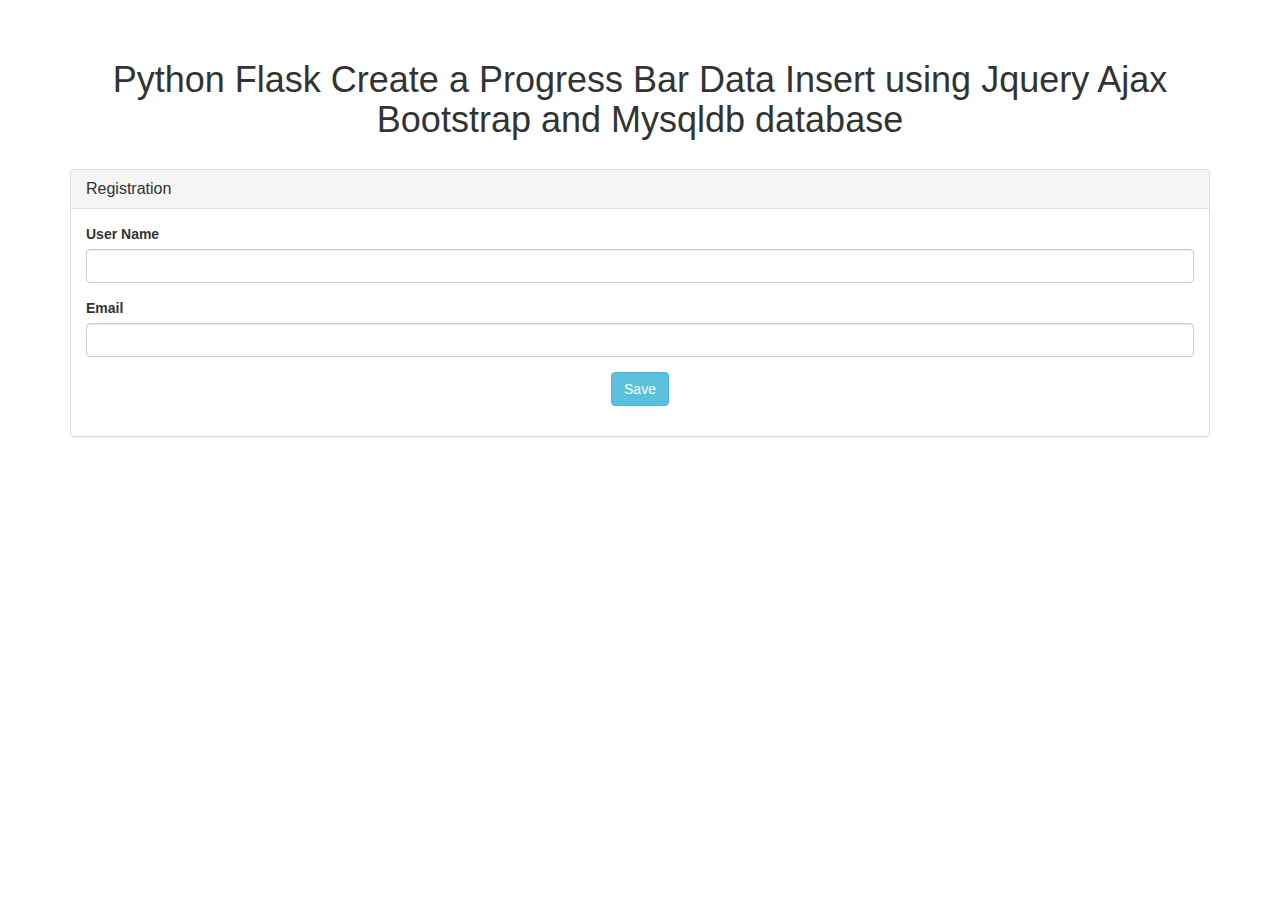
==== templates/index2.html @ a1b506e5 "Starting this project under GIT" ====
<!DOCTYPE html>
<html>
 <head>
  <title>Python Flask Create a Progress Bar Data Insert using Jquery Ajax Bootstrap and Mysqldb database</title>
    <script src="https://ajax.googleapis.com/ajax/libs/jquery/3.1.0/jquery.min.js"></script>
  <link rel="stylesheet" href="https://maxcdn.bootstrapcdn.com/bootstrap/3.3.6/css/bootstrap.min.css" />
  <script src="https://maxcdn.bootstrapcdn.com/bootstrap/3.3.7/js/bootstrap.min.js"></script>

<script>
 $(document).ready(function(){
 $('#sample_form').on('submit', function(event){
   event.preventDefault();
   var count_error = 0;

   if($('#username').val() == '')
   {
    $('#first_name_error').text('User Name is required');
    count_error++;
   }
   else
   {
    $('#first_name_error').text('');
   }

   if($('#useremail').val() == '')
   {
    $('#last_name_error').text('Email is required');
    count_error++;
   }
   else
   {
    $('#last_name_error').text('');
   }

   if(count_error == 0)
   {
    $.ajax({
   url:"/ajaxprogressbar",
   method:"POST",
   data:$(this).serialize(),
   beforeSend:function()
   {
    $('#save').attr('disabled', 'disabled');
    $('#process').css('display', 'block');
   },
   success:function(data)
   {
    var percentage = 0;

    var timer = setInterval(function(){
     percentage = percentage + 20;
     progress_bar_process(percentage, timer,data);
    }, 1000);
   }
  })
   }
   else
   {
    return false;
   }

  });

  function progress_bar_process(percentage, timer,data)
  {
 $('.progress-bar').css('width', percentage + '%');
 if(percentage > 100)
 {
  clearInterval(timer);
  $('#sample_form')[0].reset();
  $('#process').css('display', 'none');
  $('.progress-bar').css('width', '0%');
  $('#save').attr('disabled', false);
  $('#success_message').html(data);
  setTimeout(function(){
   $('#success_message').html('');
  }, 5000);
 }
  }

 });
</script>
 </head>
 <body>
  <br />
  <br />
  <div class="container">
   <h1 align="center">Python Flask Create a Progress Bar Data Insert using Jquery Ajax Bootstrap and Mysqldb database</h1>
   <br />
   <div class="panel panel-default">
    <div class="panel-heading">
     <h3 class="panel-title">Registration</h3>
    </div>
      <div class="panel-body">
       <span id="success_message"></span>
       <form method="post" id="sample_form">
     <div class="form-group">
        <label>User Name</label>
         <input type="text" name="username" id="username" class="form-control" />
         <span id="first_name_error" class="text-danger"></span>
        </div>
  <div class="form-group">
         <label>Email</label>
         <input type="text" name="useremail" id="useremail" class="form-control" />
         <span id="last_name_error" class="text-danger"></span>
        </div>
  <div class="form-group" align="center">
         <input type="submit" name="save" id="save" class="btn btn-info" value="Save" />
        </div>
       </form>
       <div class="form-group" id="process" style="display:none;">
        <div class="progress">
       <div class="progress-bar progress-bar-striped active bg-success" role="progressbar" aria-valuemin="0" aria-valuemax="100" style=""></div>
      </div>
       </div>
      </div>
     </div>
  </div>
 </body>
</html>
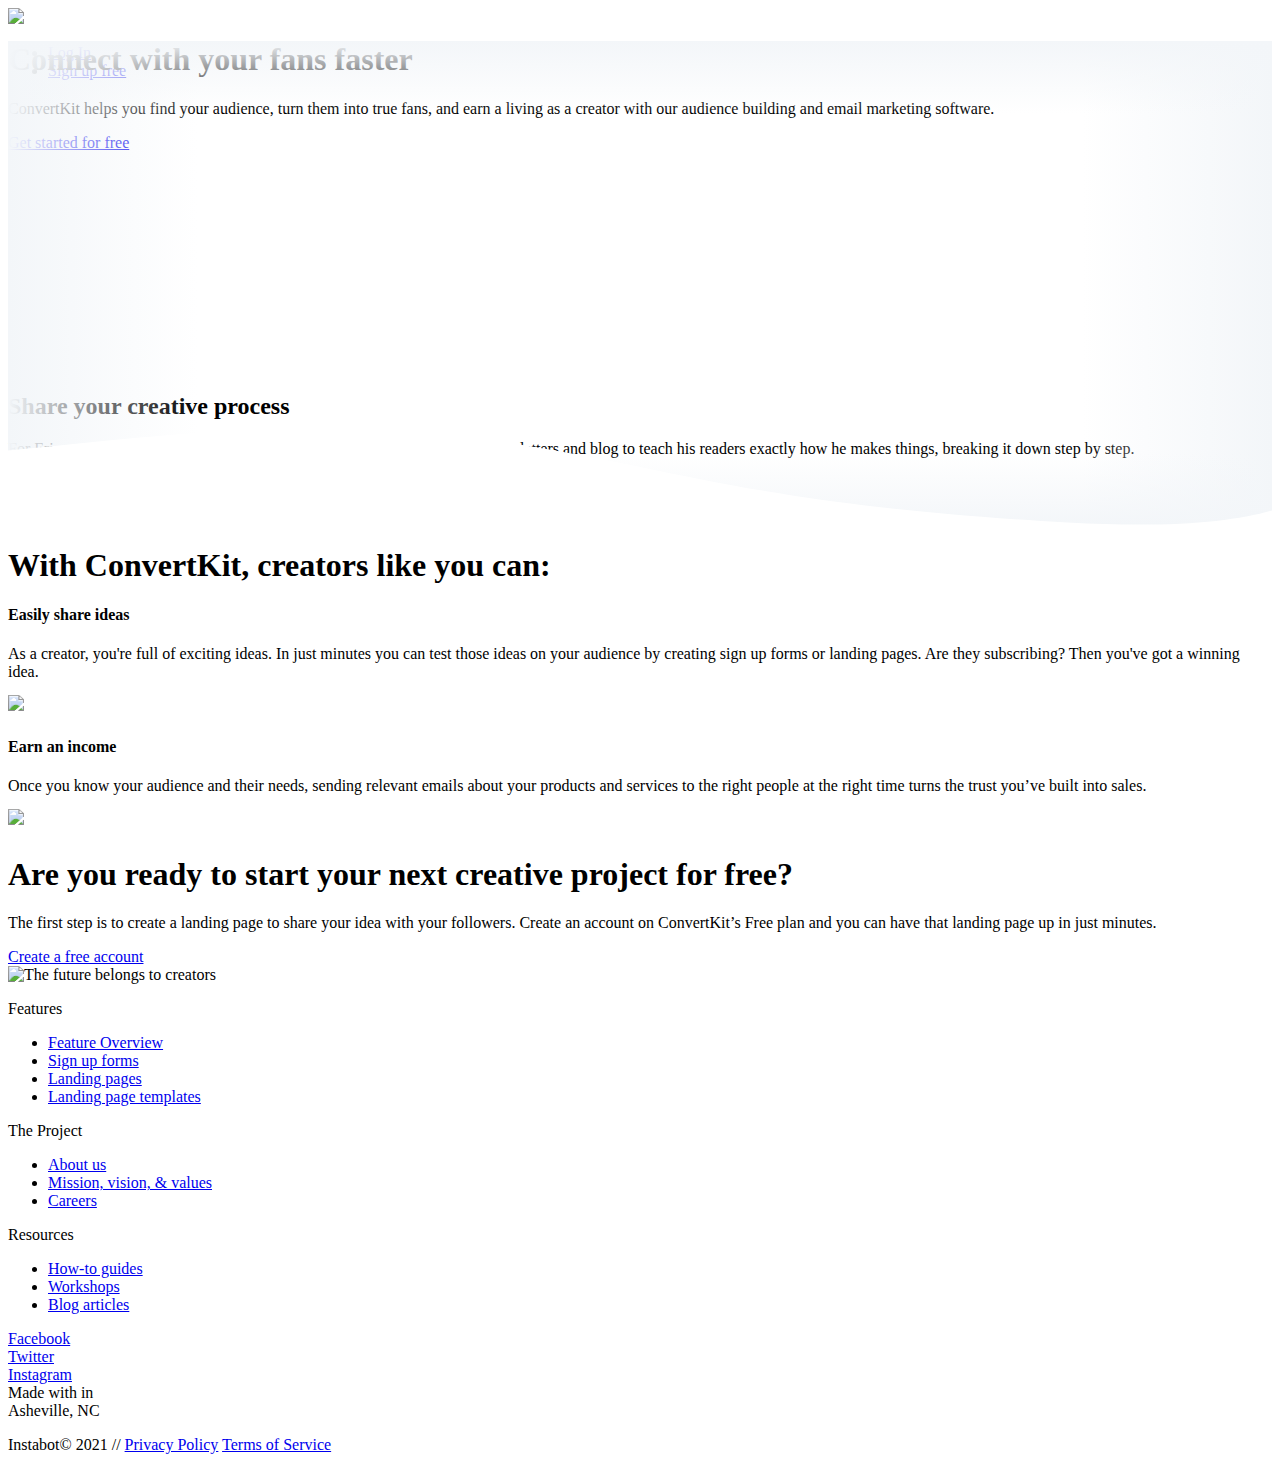
==== commit a4ea9b91: "Clean CSS and Update HTML" ====
--- a/templates/index2.html
+++ b/templates/index2.html
@@ -1,120 +1,851 @@
 <!DOCTYPE html>
-<html>
- <head>
-  <title>Python Flask Create a Progress Bar Data Insert using Jquery Ajax Bootstrap and Mysqldb database</title>
-    <script src="https://ajax.googleapis.com/ajax/libs/jquery/3.1.0/jquery.min.js"></script>
-  <link rel="stylesheet" href="https://maxcdn.bootstrapcdn.com/bootstrap/3.3.6/css/bootstrap.min.css" />
-  <script src="https://maxcdn.bootstrapcdn.com/bootstrap/3.3.7/js/bootstrap.min.js"></script>
-
-<script>
- $(document).ready(function(){
- $('#sample_form').on('submit', function(event){
-   event.preventDefault();
-   var count_error = 0;
-
-   if($('#username').val() == '')
-   {
-    $('#first_name_error').text('User Name is required');
-    count_error++;
-   }
-   else
-   {
-    $('#first_name_error').text('');
-   }
-
-   if($('#useremail').val() == '')
-   {
-    $('#last_name_error').text('Email is required');
-    count_error++;
-   }
-   else
-   {
-    $('#last_name_error').text('');
-   }
-
-   if(count_error == 0)
-   {
-    $.ajax({
-   url:"/ajaxprogressbar",
-   method:"POST",
-   data:$(this).serialize(),
-   beforeSend:function()
-   {
-    $('#save').attr('disabled', 'disabled');
-    $('#process').css('display', 'block');
-   },
-   success:function(data)
-   {
-    var percentage = 0;
-
-    var timer = setInterval(function(){
-     percentage = percentage + 20;
-     progress_bar_process(percentage, timer,data);
-    }, 1000);
-   }
-  })
-   }
-   else
-   {
-    return false;
-   }
-
+<html class="overflow-x-hidden no-js" lang="en-US">
+<meta http-equiv="content-type" content="text/html;charset=UTF-8" />
+
+<head>
+<title>Instabot</title>
+
+
+<link rel="stylesheet" id="convertkit-tailwindcss-css" href="static/css/tailwind.css">
+<link rel="stylesheet" id='convertkit-wp-styles-css' href="static/css/styles.min.css">
+<script type='text/javascript' src='https://code.jquery.com/jquery-3.4.1.min.js' id='jquery-js'></script>
+
+
+</head>
+
+
+<!-- This look like the correct space in body -->
+
+<body class="home page-template page-template-page--home page-template-page--home-php page page-id-38 group-blog overflow-x-hidden leading-relaxed text-gray-700 font-normal min-h-screen bg-white min-h-screen flex flex-col antialiased">
+
+<!-- This look like for the fonts -->
+<link href="https://fonts.googleapis.com/css?family=Open+Sans:400,400i,600,600i,700,700i|Domine:400,700&amp;subset=latin-ext" rel="stylesheet">
+
+
+<header class="bg-gray-100 header header--left header--home">
+
+
+
+
+<!-- NAV BAR-->
+
+<nav id="mega-nav" class="navbar navbar--dark">
+  <div class="container relative">
+    <div class="pl-20 navbar-header sm:pl-0">
+
+      <a href="#"><img src="static/img/logo.png" style="width:200px"></a>
+
+    </div>
+
+
+    <div id="navbar" class="navbar-collapse navbar-collapse--bg collapse menu-large menu-mega">
+      <ul class="items-center nav navbar-nav navbar-right menu sm:flex">
+
+
+        <!-- Nav Item: Log In -->
+        <li class="menu-item">
+          <a class="menu-title" href="https://app.convertkit.com/users/login" data-cta-name="header-menu-item">Log In</a>
+        </li>
+
+        <!-- Nav Item: Main CTA -->
+        <li class="mb-20 text-center menu-btn sm:mb-0 menu-item">
+          <a href="https://app.convertkit.com/users/signup?plan=free-limited" data-cta-name="header-menu-item">Sign up free</a>
+        </li>
+      </ul>
+    </div>
+    <!--/.nav-collapse -->
+  </div>
+</nav>
+</header>
+
+
+
+
+
+<style>.video__home {
+	width: 100%
+}
+
+@media all and (min-width:768px) {
+	.video__home {
+		width: 580px
+	}
+}
+
+@media all and (min-width:992px) {
+	.video__home {
+		width: 680px
+	}
+}
+
+@media all and (min-width:1200px) {
+	.video__home {
+		width: 880px
+	}
+}
+
+.video video {
+	max-width: 100%
+}
+
+.video .inner-fade {
+	width: 100%;
+	height: 100%;
+	top: 0;
+	left: 0;
+	position: absolute;
+	background-repeat: no-repeat
+}
+
+.video .left {
+	background: -webkit-gradient(linear, left top, right top, from(#f3f6f9), color-stop(15%, rgba(243, 246, 249, 0)));
+	background: -webkit-linear-gradient(left, #f3f6f9, rgba(243, 246, 249, 0) 15%);
+	background: linear-gradient(90deg, #f3f6f9, rgba(243, 246, 249, 0) 15%)
+}
+
+.video .top {
+	background: -webkit-gradient(linear, left bottom, left top, from(#f3f6f9), color-stop(15%, rgba(243, 246, 249, 0)));
+	background: -webkit-linear-gradient(bottom, #f3f6f9, rgba(243, 246, 249, 0) 15%);
+	background: linear-gradient(0deg, #f3f6f9, rgba(243, 246, 249, 0) 15%)
+}
+
+.video .right {
+	background: -webkit-gradient(linear, right top, left top, from(#f3f6f9), color-stop(15%, rgba(243, 246, 249, 0)));
+	background: -webkit-linear-gradient(right, #f3f6f9, rgba(243, 246, 249, 0) 15%);
+	background: linear-gradient(-90deg, #f3f6f9, rgba(243, 246, 249, 0) 15%)
+}
+
+.video .bottom {
+	background: -webkit-gradient(linear, left top, left bottom, from(#f3f6f9), color-stop(15%, rgba(243, 246, 249, 0)));
+	background: -webkit-linear-gradient(top, #f3f6f9, rgba(243, 246, 249, 0) 15%);
+	background: linear-gradient(180deg, #f3f6f9, rgba(243, 246, 249, 0) 15%)
+}
+
+@media all and (min-width:768px) {
+	.home-wrapper {
+		margin-top: -60px;
+		position: relative
+	}
+}
+
+.home-creator .creator-quote blockquote {
+	border-color: #dce1e5
+}
+
+.home-creator-watch {
+	left: 50%;
+	top: 55%;
+	background-color: rgba(255, 255, 255, .8);
+	padding: 15px 22px;
+	border-radius: 10rem;
+	-webkit-transform: translate(-50%, -50%);
+	-ms-transform: translate(-50%, -50%);
+	transform: translate(-50%, -50%)
+}
+
+.home-creator-watch:hover {
+	background-color: #fff
+}
+
+@media all and (min-width:768px) {
+	.home-creator .creator-image {
+		width: 550px
+	}
+}
+
+@media all and (min-width:992px) {
+	.home-creator .creator-image {
+		width: 600px
+	}
+}
+
+@media all and (min-width:1200px) {
+	.home-creator .creator-image {
+		width: 765px
+	}
+}
+
+.home-creator .creator-landing-page {
+	max-width: 250px;
+	width: 80%
+}
+
+@media all and (min-width:1200px) {
+	.home-creator .creator-landing-page {
+		max-width: 310px;
+		width: 100%
+	}
+}
+
+.home-creator .creator-landing-page-eric {
+	bottom: -80px;
+	right: 10px
+}
+
+@media all and (min-width:480px) {
+	.home-creator .creator-landing-page-eric {
+		right: 55px
+	}
+}
+
+@media all and (min-width:768px) {
+	.home-creator .creator-landing-page-eric {
+		right: 60px;
+		bottom: -90px
+	}
+}
+
+@media all and (min-width:992px) {
+	.home-creator .creator-landing-page-eric {
+		right: 90px
+	}
+}
+
+.home-creator .creator-landing-page-deb {
+	bottom: -90px;
+	right: 10px
+}
+
+@media all and (min-width:480px) {
+	.home-creator .creator-landing-page-deb {
+		right: 95px;
+		bottom: -80px
+	}
+}
+
+@media all and (min-width:768px) {
+	.home-creator .creator-landing-page-deb {
+		right: 120px;
+		bottom: -65px
+	}
+}
+
+@media all and (min-width:992px) {
+	.home-creator .creator-landing-page-deb {
+		right: 80px;
+		bottom: -60px
+	}
+}
+
+@media all and (min-width:1200px) {
+	.home-creator .creator-landing-page-deb {
+		right: 3px;
+		bottom: -10px
+	}
+}
+
+.home-creator .creator-landing-page-glo {
+	bottom: -80px;
+	left: 50px
+}
+
+@media all and (min-width:768px) {
+	.home-creator .creator-landing-page-glo {
+		bottom: -90px
+	}
+}
+
+@media all and (min-width:992px) {
+	.home-creator .creator-landing-page-glo {
+		bottom: -60px
+	}
+}
+
+@media all and (min-width:1200px) {
+	.home-creator .creator-landing-page-glo {
+		bottom: -30px
+	}
+}
+
+.home-creator .creator-landing-page-barron {
+	bottom: -80px;
+	left: 60px
+}
+
+@media all and (min-width:768px) {
+	.home-creator .creator-landing-page-barron {
+		bottom: -90px
+	}
+}
+
+@media all and (min-width:992px) {
+	.home-creator .creator-landing-page-barron {
+		left: 70px;
+		bottom: -60px
+	}
+}
+
+@media all and (min-width:1200px) {
+	.home-creator .creator-landing-page-barron {
+		bottom: -50px
+	}
+}
+
+.home-creator-left .creator-image {
+	margin-left: -80px;
+	max-width: 760px;
+	padding-right: 20px
+}
+
+@media all and (min-width:768px) {
+	.home-creator-left .creator-image {
+		margin-left: -160px
+	}
+}
+
+@media all and (min-width:992px) {
+	.home-creator-left .creator-image {
+		margin-left: -130px;
+		padding-right: 30px
+	}
+}
+
+@media all and (min-width:1200px) {
+	.home-creator-right .creator-quote {
+		margin-right: 90px
+	}
+}
+
+.home-creator-right .creator-image {
+	margin-right: -80px;
+	margin-left: 20px;
+	max-width: 760px
+}
+
+@media all and (min-width:768px) {
+	.home-creator-right .creator-image {
+		margin-left: 30px;
+		margin-right: -160px
+	}
+}
+
+@media all and (min-width:992px) {
+	.home-creator-right .creator-image {
+		margin-right: -130px
+	}
+}
+
+.home .number-row img {
+	max-width: 90%
+}
+
+@media all and (min-width:480px) {
+	.home .number-row img {
+		max-width: 358px
+	}
+}
+
+@media all and (min-width:768px) {
+	.home .number-row .img-share-ideas {
+		-webkit-transform: translate(0, -11%);
+		-ms-transform: translate(0, -11%);
+		transform: translate(0, -11%)
+	}
+}
+
+@media all and (min-width:992px) {
+	.home .number-row .img-share-ideas {
+		-webkit-transform: translate(0, -19%);
+		-ms-transform: translate(0, -19%);
+		transform: translate(0, -19%)
+	}
+}
+
+@media all and (min-width:1200px) {
+	.home .number-row .img-share-ideas {
+		-webkit-transform: translate(0, -13%);
+		-ms-transform: translate(0, -13%);
+		transform: translate(0, -13%)
+	}
+}
+
+@media all and (min-width:768px) {
+	.home .number-row .img-connect-audience {
+		-webkit-transform: translate(0, -15%);
+		-ms-transform: translate(0, -15%);
+		transform: translate(0, -15%)
+	}
+}
+
+@media all and (min-width:992px) {
+	.home .number-row .img-connect-audience {
+		-webkit-transform: translate(0, -14%);
+		-ms-transform: translate(0, -14%);
+		transform: translate(0, -14%)
+	}
+}
+
+@media all and (min-width:1200px) {
+	.home .number-row .img-connect-audience {
+		-webkit-transform: translate(0, -13%);
+		-ms-transform: translate(0, -13%);
+		transform: translate(0, -13%)
+	}
+}
+
+@media all and (min-width:768px) {
+	.home .number-row .img-earn-income {
+		-webkit-transform: translate(0, -10%);
+		-ms-transform: translate(0, -10%);
+		transform: translate(0, -10%)
+	}
+}
+
+@media all and (min-width:992px) {
+	.home .number-row .img-earn-income {
+		-webkit-transform: translate(0, -8%);
+		-ms-transform: translate(0, -8%);
+		transform: translate(0, -8%)
+	}
+}
+
+@media all and (min-width:1200px) {
+	.home .number-row .img-earn-income {
+		-webkit-transform: translate(0, -13%);
+		-ms-transform: translate(0, -13%);
+		transform: translate(0, -13%)
+	}
+}
+
+@media all and (max-width:767px) {
+	.creator-image-container {
+		-webkit-box-ordinal-group: 3;
+		-ms-flex-order: 2;
+		order: 2
+	}
+}
+
+@media all and (max-width:767px) {
+	.creator-quote {
+		-webkit-box-ordinal-group: 2;
+		-ms-flex-order: 1;
+		order: 1
+	}
+}
+
+.header-lpc {
+	background-position: center 15%;
+	background-image: url(static/img/background-top_890.jpg)
+}
+
+.header-lpc-image {
+	max-width: 594px
+}
+
+@media all and (min-width:992px) {
+	.header-lpc-image {
+		right: -37px
+	}
+}
+
+@media all and (min-width:768px) {
+	.header-lpc {
+		background-image: url(static/img/background-top_1438.jpg)
+	}
+}
+
+@media all and (min-width:992px) {
+	.header-lpc {
+		background-image: url(static/img/background-top_2227.jpg)
+	}
+}
+
+@media all and (min-width:1200px) {
+	.header-lpc {
+		background-image: url(static/img/background-top_2450.jpg)
+	}
+}
+
+.header-lpc:before {
+	background: -webkit-linear-gradient(138.45deg, #fb6970 23.68%, #ecb871 101.6%), #fb6970;
+	background: linear-gradient(311.55deg, #fb6970 23.68%, #ecb871 101.6%), #fb6970;
+	content: "";
+	position: absolute;
+	opacity: .9;
+	width: 100%;
+	height: 100%;
+	left: 0;
+	top: 0
+}
+
+</style>
+
+
+
+
+
+
+
+
+
+<style >.whats-new-img-workshop{max-width:125px}.whats-new-img-issue{-ms-flex-item-align:center;-ms-grid-row-align:center;align-self:center}@media all and (min-width:992px) and (max-width:1199px){.whats-new-img-issue{-ms-flex-item-align:start;align-self:flex-start}}.whats-new-img-issue img{max-width:99px}@media all and (min-width:992px) and (max-width:1199px){.whats-new-img-issue img{max-width:75px}}.whats-new-grid{-ms-grid-columns:1fr;grid-template-columns:1fr;grid-auto-rows:1fr;grid-column-gap:30px}@media all and (min-width:992px){.whats-new-grid{-ms-grid-columns:1fr 1fr 1fr;grid-template-columns:1fr 1fr 1fr}}@media all and (min-width:992px) and (max-width:1199px){.whats-new-content{-webkit-box-orient:vertical;-webkit-box-direction:normal;-ms-flex-direction:column;flex-direction:column}}.whats-new-description{-webkit-box-flex:1;-ms-flex-positive:1;flex-grow:1}@media all and (min-width:992px) and (max-width:1199px){.whats-new-description{-webkit-box-flex:0;-ms-flex-positive:0;flex-grow:0}}
+</style>
+
+
+
+
+<!--/  First Click to action  -->
+
+
+
+<div class="bg-gray-100 home-wrapper">
+    <div class="container sm:mb-50 mt-100 sm:mt-30">
+    <div class="items-center mx-auto row row-flex max-width--norm">
+      <div class="mb-20 col-base-12 col-sm-5 sm:mb-0 sm:pt-100 md:pt-50 lg:pt-0">
+        <h1 class="m-0">Connect with your fans faster </h1>
+        <p class="mt-20 text-gray-700 text-md mb-30">
+          ConvertKit helps you find your audience, turn them into true fans, and earn a living as a creator with our audience building and email marketing software.
+        </p>
+        <div data-proof-id="banner-1"></div>
+        <div class="_buttons lg:flex">
+          <a href="https://app.convertkit.com/users/signup?plan=free-limited" data-cta-name="create-free-account" class="mb-10 mr-10 font-semibold btn btn-lg btn-primary" role="button">
+            Get started for free
+          </a>
+
+        </div>
+      </div>
+      <div class="col-base-12 col-sm-6 col-sm-offset-1">
+        <div>
+          <div class="relative video video__home">
+            <video autoplay loop muted playsinline poster="static/img/video-poster-calvin.jpg">
+              <source src="static/img/ck-product-demonstration-padding-calvin.mp4" type="video/mp4">
+              Your browser does not support the video tag. Please upgrade your browser.
+            </video>
+
+            <div class="inner-fade left"></div>
+            <div class="inner-fade right"></div>
+            <div class="inner-fade top"></div>
+            <div class="inner-fade bottom"></div>
+
+          </div>
+        </div>
+      </div>
+    </div>
+  </div>
+
+
+
+
+<!--/  Section temoignage client   -->
+
+
+
+<div class="container">
+    <div class="items-center row row-flex max-w-norm mb-128 home-creator home-creator-left">
+
+
+      <div class="relative creator-image-container">
+
+        <div class="creator-image">
+          <div class="sm:relative">
+            <span class="cursor-pointer text-inherit video-btn" data-toggle="modal" data-target="#creatorVideoModal" data-src="https://www.youtube.com/embed/KDF9JYHFmrU" data-cta-name="creator-story-video" data-segment-interaction="general" data-interaction-type="click">
+              <button class="absolute text-sm font-semibold home-creator-watch transition--all" style="width:208px;">
+                <i class="mr-5 fas fa-play"></i>
+                Watch Eric's Story
+              </button>
+            </span>
+            <img src="https://3j6x6z2bx1qq1aawwt3b6y0a-wpengine.netdna-ssl.com/wp-content/themes/ConvertKit/assets/images/pages/home/eric-profile-blob.jpg" alt="" />
+          </div>
+        </div>
+
+        <div class="absolute creator-landing-page creator-landing-page-eric">
+          <img class="lazy" data-src="https://3j6x6z2bx1qq1aawwt3b6y0a-wpengine.netdna-ssl.com/wp-content/themes/ConvertKit/assets/images/pages/home/landing-page-eric.png" alt="" />
+        </div>
+
+     </div>
+
+
+
+
+
+      <div class="col-base-12 col-sm-6 col-lg-5 col-lg-offset-1 creator-quote">
+        <h2>Share your creative process</h2>
+        <p>For Eric, success as a muralist means authenticity in his work. He uses his newsletters and blog to teach his readers exactly how he makes things, breaking it down step by step.</p>
+        <blockquote class="blockquote-sm hypens-none">
+          <span class="text-gray-700">
+            “I wasn’t doing it to get their sales, I was doing it because <strong>I really wanted to share.</strong>”
+          </span>
+          <p class="mt-10 text-xs not-italic font-semibold text-gray-600 text-uppercase">- Eric Friedensohn (Aka Efdot), Muralist</p>
+        </blockquote>
+      </div>
+    </div>
+  </div>
+
+
+
+
+  <!-- Code pour faire la vague-->
+
+  <div class="relative pt-100">
+    <div style="position: absolute;bottom: -1px;line-height: 0;padding: 0;width: 100%;"> <svg width="1440" height="98" viewBox="0 0 1440 98" fill="none" xmlns="http://www.w3.org/2000/svg" style="width: 100%;" preserveAspectRatio="none">
+        <path d="M586.203 15.8956C774.268 42.4389 862.799 76.6302 1207.42 93.501C1320.4 99.032 1393.38 93.2301 1441 81.1469L1441 98H0V21.5267C141.248 10.501 349.055 -17.575 586.203 15.8956Z" fill="white"></path>
+      </svg>
+    </div>
+  </div>
+</div>
+
+
+
+
+
+<!--  THE PROCESSUS FLOW-->
+
+
+
+
+<div class="container mt-50">
+  <div class="sm:text-center mb-75">
+    <h1>With ConvertKit, creators like you can:</h1>
+  </div>
+  <div class="row ">
+    <div class="col-base-12 col-lg-8 col-lg-offset-2">
+      <div class="relative row number-row number-row-animate animate-this animate--hold animate--once pb-50 sm:mt-30 lg:mt-10" data-animation="num-height">
+        <div class="col-base-12 col-sm-6" data-number="1">
+          <div class="pl-30 sm:pl-20">
+            <h4 class="pl-20 mt-0 sm:pl-0">Easily share ideas</h4>
+            <p class="pl-20 sm:pl-0">As a creator, you're full of exciting ideas. In just minutes you can test those ideas on your
+              audience by creating sign up forms or landing pages. Are they subscribing? Then you've got a winning idea.</p>
+          </div>
+        </div>
+        <div class="col-base-12 col-sm-6 sm:text-center">
+          <img class="lazy img-share-ideas ml-30 sm:ml-0" src="static/img/illustration-landing-page.png">
+
+        </div>
+      </div>
+
+
+      <div class="row number-row">
+        <div class="col-base-12 col-sm-6" data-number="3">
+          <div class="pl-30 sm:pl-20">
+            <h4 class="pl-20 mt-0 sm:pl-0">Earn an income</h4>
+            <p class="pl-20 sm:pl-0">Once you know your audience and their needs, sending relevant emails about your products and
+              services to the right people at the right time turns the trust you’ve built into sales.</p>
+          </div>
+        </div>
+        <div class="col-base-12 col-sm-6 sm:text-center">
+          <img class="lazy img-earn-income ml-30 sm:ml-0" src="static/img/illustration-automation.png">
+        </div>
+      </div>
+    </div>
+  </div>
+</div>
+
+
+
+
+ <!--  Bottom Call to action     -->
+
+
+<div style="width:30px; height:3px; border-radius:2rem;" class="mx-auto bg-gray-300 mt-100 mb-100 hidden-xs">
+</div>
+<div class="container mt-50 sm:mt-0">
+  <div class="row mb-100">
+    <div class="col-base-12 col-md-10 col-md-offset-1 col-lg-8 col-lg-offset-2 sm:text-center">
+      <div class="mx-auto">
+        <h1 class="mt-0">Are you ready to start your next creative project for free?</h1>
+        <p>The first step is to create a landing page to share your idea with your followers. Create an account on ConvertKit’s Free
+          plan and you can have that landing page up in just minutes.</p>
+        <div class="mt-50">
+          <a href="https://app.convertkit.com/users/signup?plan=free-limited" data-cta-name="bottom-CTA" class="font-semibold btn btn-lg btn-primary" role="button">
+            Create a free account <i class="ml-5 far fa-angle-right"></i>
+          </a>
+        </div>
+      </div>
+    </div>
+  </div>
+</div>
+
+
+
+
+
+ <!--  THE FOOTER    -->
+
+
+
+
+
+<footer class="footer" role="contentinfo">
+  <div class="sub-footer pb-50 pt-20">
+    <div class="container">
+
+      <div class="row">
+        <div class="col-base-12 hidden-sm col-md-4 mb-50 text-center md:text-left">
+          <img class="footer-creators-logo lazy" src="static/img/the-future-belongs-to-creators-white.svg" alt="The future belongs to creators" />
+        </div>
+        <div class="col-base-6 col-xs-6 col-sm-3 col-md-2">
+          <p class="text-uppercase text-white mt-0 mb-20 opacity-50 text-xs font-semibold text-uppercase">Features</p>
+          <ul id="menu-footer-product" class="menu"><li id="menu-item-9116" class="menu-item menu-item-type-post_type menu-item-object-page menu-item-9116"><a href="features.html" data-cta-name="footer-link">Feature Overview</a></li>
+<li id="menu-item-17019" class="menu-item menu-item-type-post_type menu-item-object-page menu-item-17019"><a href="features/forms.html" data-cta-name="footer-link">Sign up forms</a></li>
+<li id="menu-item-20554" class="menu-item menu-item-type-post_type menu-item-object-page menu-item-20554"><a href="features/landing-pages.html" data-cta-name="footer-link">Landing pages</a></li>
+<li id="menu-item-28691" class="menu-item menu-item-type-post_type menu-item-object-page menu-item-28691"><a href="landing-page-templates.html" data-cta-name="footer-link">Landing page templates</a></li>
+</ul>        </div>
+
+        <div class="col-base-6 col-xs-6 col-sm-3 col-md-2">
+          <p class="text-uppercase text-white mt-0 mb-20 opacity-50 text-xs font-semibold text-uppercase">The Project</p>
+          <ul id="menu-footer-company" class="menu"><li id="menu-item-1898" class="menu-item menu-item-type-custom menu-item-object-custom menu-item-1898"><a href="about.html" data-cta-name="footer-link">About us</a></li>
+<li id="menu-item-10605" class="menu-item menu-item-type-post_type menu-item-object-page menu-item-10605"><a href="mission.html" data-cta-name="footer-link">Mission, vision, &#038; values</a></li>
+<li id="menu-item-17515" class="menu-item menu-item-type-post_type menu-item-object-page menu-item-17515"><a href="careers.html" data-cta-name="footer-link">Careers</a></li>
+</ul>        </div>
+
+        <div class="col-base-6 col-xs-6 col-sm-3 col-md-2">
+          <p class="text-uppercase text-white mt-0 mb-20 opacity-50 text-xs font-semibold text-uppercase">Resources</p>
+          <ul id="menu-footer-resources" class="menu"><li id="menu-item-25676" class="menu-item menu-item-type-custom menu-item-object-custom menu-item-25676"><a href="guides.html" data-cta-name="footer-link">How-to guides</a></li>
+<li id="menu-item-25681" class="menu-item menu-item-type-custom menu-item-object-custom menu-item-25681"><a href="training.html" data-cta-name="footer-link">Workshops</a></li>
+<li id="menu-item-25677" class="menu-item menu-item-type-custom menu-item-object-custom menu-item-25677"><a href="articles.html" data-cta-name="footer-link">Blog articles</a></li>
+</ul>        </div>
+
+
+
+
+      </div>
+    </div>
+  </div>
+  <div class="social-footer pt-30">
+    <div class="container">
+      <div class="row">
+        <div class="col-base-12 col-sm-4 col-sm-push-8">
+          <div class="social-icons">
+            <div class="social-icons__item">
+              <a href="https://www.facebook.com/convertkit" target="_blank" data-cta-name="footer-social-link-facebook" target="_blank" rel="noopener"><i class="fab fa-facebook-f"></i><span class="screen-reader-text">Facebook</span></a>
+            </div>
+            <div class="social-icons__item">
+              <a href="https://twitter.com/convertkit" target="_blank" data-cta-name="footer-social-link-twitter" target="_blank" rel="noopener"><i class="fab fa-twitter"></i><span class="screen-reader-text">Twitter</span></a>
+            </div>
+            <div class="social-icons__item">
+              <a href="https://www.instagram.com/convertkit" target="_blank" data-cta-name="footer-social-link-instagram" target="_blank" rel="noopener"><i class="fab fa-instagram"></i><span class="screen-reader-text">Instagram</span></a>
+            </div>
+          </div>
+        </div>
+        <div class="col-base-12 col-sm-8 col-sm-pull-4">
+
+
+<script type="text/javascript" language="javascript">
+  $(function() {
+    var teamMemberLocations = new Array();
+
+            teamMemberLocations.push('Brooklyn, NY');
+                teamMemberLocations.push('Portland, Oregon');
+                teamMemberLocations.push('Chania, Greece');
+                teamMemberLocations.push('Burke, VA');
+                teamMemberLocations.push('Devon, United Kingdom');
+                teamMemberLocations.push('New York, New York');
+                teamMemberLocations.push('Pittsburgh, PA');
+                teamMemberLocations.push('St. Paul, MN');
+                teamMemberLocations.push('Milwaukee, Wisconsin');
+                teamMemberLocations.push('San Jose, California ');
+                teamMemberLocations.push('Sydney, Australia');
+                teamMemberLocations.push('Asheville, NC');
+                teamMemberLocations.push('Boulder, CO');
+                teamMemberLocations.push('Sunnyvale, California');
+                teamMemberLocations.push('Denver, Colorado');
+                teamMemberLocations.push('Atlanta, GA');
+                teamMemberLocations.push('Portland, OR');
+                teamMemberLocations.push('Budapest, Hungary');
+                teamMemberLocations.push('Charlotte, NC');
+                teamMemberLocations.push('Scottsdale, Arizona');
+                teamMemberLocations.push('Nashville, TN');
+                teamMemberLocations.push('Auckland, New Zealand');
+                teamMemberLocations.push('Boise, Idaho');
+                teamMemberLocations.push('Toronto, Canada');
+                teamMemberLocations.push('Redmond, WA');
+                teamMemberLocations.push('Jamestown, North Carolina');
+                teamMemberLocations.push('Barcelona');
+                teamMemberLocations.push('Dublin, Ireland');
+                teamMemberLocations.push('Austin, Texas');
+                teamMemberLocations.push('New Jersey');
+                teamMemberLocations.push('Chicago, IL');
+                teamMemberLocations.push('Boise, ID');
+                teamMemberLocations.push('Annapolis, MD');
+                teamMemberLocations.push('Lenexa, Kansas');
+                teamMemberLocations.push('Denver, Colorado');
+                teamMemberLocations.push('Bratislava, Slovakia');
+                teamMemberLocations.push('');
+                teamMemberLocations.push('Milwaukee, Wisconsin');
+                teamMemberLocations.push('Boise, Idaho');
+                teamMemberLocations.push('St. Louis, Missouri');
+                teamMemberLocations.push('San Diego, California');
+                teamMemberLocations.push('Boise, Idaho');
+                teamMemberLocations.push('Québec City, Canada');
+                teamMemberLocations.push('St. Petersburg, FL');
+                teamMemberLocations.push('Charlotte, North Carolina');
+                teamMemberLocations.push('San Luis Obispo, California');
+                teamMemberLocations.push('Valencia, Spain');
+                teamMemberLocations.push('Boise, Idaho');
+                teamMemberLocations.push('Ljubljana, Slovenia');
+                teamMemberLocations.push('Sarasota, FL');
+                teamMemberLocations.push('Denver, Colorado');
+                teamMemberLocations.push('Portland, Oregon');
+                teamMemberLocations.push('Nashville, Tennessee');
+                teamMemberLocations.push('Planet Earth');
+                teamMemberLocations.push('Chiang Mai, Thailand');
+                teamMemberLocations.push('Traverse City, Michigan');
+                teamMemberLocations.push('Boise, Idaho');
+                teamMemberLocations.push('Barcelona');
+                teamMemberLocations.push('Boise, Idaho');
+
+    var uniqueTeamMembers = teamMemberLocations.filter(function(item, pos){
+      return teamMemberLocations.indexOf(item)== pos;
+    });
+    var shuffledUniqueTeam = shuffleArray(uniqueTeamMembers);
+    function rotateTerm() {
+      var count = $("#teamLocation").data("term") || 0;
+      $("#teamLocation").data("term", count == shuffledUniqueTeam.length -1 ? 0 : count + 1).text(shuffledUniqueTeam[count]).fadeIn()
+                  .delay(2000).fadeOut(200, rotateTerm);
+    }
+    rotateTerm();
+    var teamString = "<span></span>";
+    var counts = {};
+    for (var i = 0; i < teamMemberLocations.length; i++) {
+        counts[teamMemberLocations[i]] = 1 + (counts[teamMemberLocations[i]] || 0);
+    }
+
+    function countUnique(iterable) {
+      return new Set(iterable).size;
+    }
+    function shuffleArray(array) {
+      var currentIndex = array.length, temporaryValue, randomIndex;
+
+      while (0 !== currentIndex) {
+        randomIndex = Math.floor(Math.random() * currentIndex);
+        currentIndex -= 1;
+        temporaryValue = array[currentIndex];
+        array[currentIndex] = array[randomIndex];
+        array[randomIndex] = temporaryValue;
+      }
+
+      return array;
+    }
+
+    $('.made-with-love').attr('data-original-title', "We're a completely remote team based out of "+countUnique(teamMemberLocations)+" cities around the world.");
+    $('.made-with-love').tooltip();
+
+    var $teamCountSpan = $('#teamCityCount');
+    if ($teamCountSpan.length) {
+      $teamCountSpan.html(countUnique(teamMemberLocations));
+    }
   });
 
-  function progress_bar_process(percentage, timer,data)
-  {
- $('.progress-bar').css('width', percentage + '%');
- if(percentage > 100)
- {
-  clearInterval(timer);
-  $('#sample_form')[0].reset();
-  $('#process').css('display', 'none');
-  $('.progress-bar').css('width', '0%');
-  $('#save').attr('disabled', false);
-  $('#success_message').html(data);
-  setTimeout(function(){
-   $('#success_message').html('');
-  }, 5000);
- }
-  }
-
- });
 </script>
- </head>
- <body>
-  <br />
-  <br />
-  <div class="container">
-   <h1 align="center">Python Flask Create a Progress Bar Data Insert using Jquery Ajax Bootstrap and Mysqldb database</h1>
-   <br />
-   <div class="panel panel-default">
-    <div class="panel-heading">
-     <h3 class="panel-title">Registration</h3>
+
+
+<div class="made-with-love" data-original-title="this">Made with <i class="fa fa-heart text-sm text-red-400" aria-hidden="true"></i> in <div id="teamLocation">Boise, ID</div></div>
+          <p class="footer__meta">
+            <span class="copyright opacity-75">Instabot© 2021</span>
+            <span class="slash">//</span>
+            <a href="privacy.html" data-cta-name="footer-link">Privacy Policy</a>
+<a href="terms.html" data-cta-name="footer-link">Terms of Service</a>
+          </p>
+        </div>
+      </div>
     </div>
-      <div class="panel-body">
-       <span id="success_message"></span>
-       <form method="post" id="sample_form">
-     <div class="form-group">
-        <label>User Name</label>
-         <input type="text" name="username" id="username" class="form-control" />
-         <span id="first_name_error" class="text-danger"></span>
-        </div>
-  <div class="form-group">
-         <label>Email</label>
-         <input type="text" name="useremail" id="useremail" class="form-control" />
-         <span id="last_name_error" class="text-danger"></span>
-        </div>
-  <div class="form-group" align="center">
-         <input type="submit" name="save" id="save" class="btn btn-info" value="Save" />
-        </div>
-       </form>
-       <div class="form-group" id="process" style="display:none;">
-        <div class="progress">
-       <div class="progress-bar progress-bar-striped active bg-success" role="progressbar" aria-valuemin="0" aria-valuemax="100" style=""></div>
-      </div>
-       </div>
-      </div>
-     </div>
   </div>
- </body>
+</footer>
+
+<script type='text/javascript' defer src='http://stackpath.bootstrapcdn.com/bootstrap/3.4.1/js/bootstrap.min.js?ver=3.4.1' id='bootstrap-js-js'></script>
+<script type='text/javascript' src='https://3j6x6z2bx1qq1aawwt3b6y0a-wpengine.netdna-ssl.com/wp-includes/js/wp-embed.min.js?ver=8373ae38668148ce201c1a3ab741bf51' id='wp-embed-js'></script>
+
+</body>
+
+
 </html>
